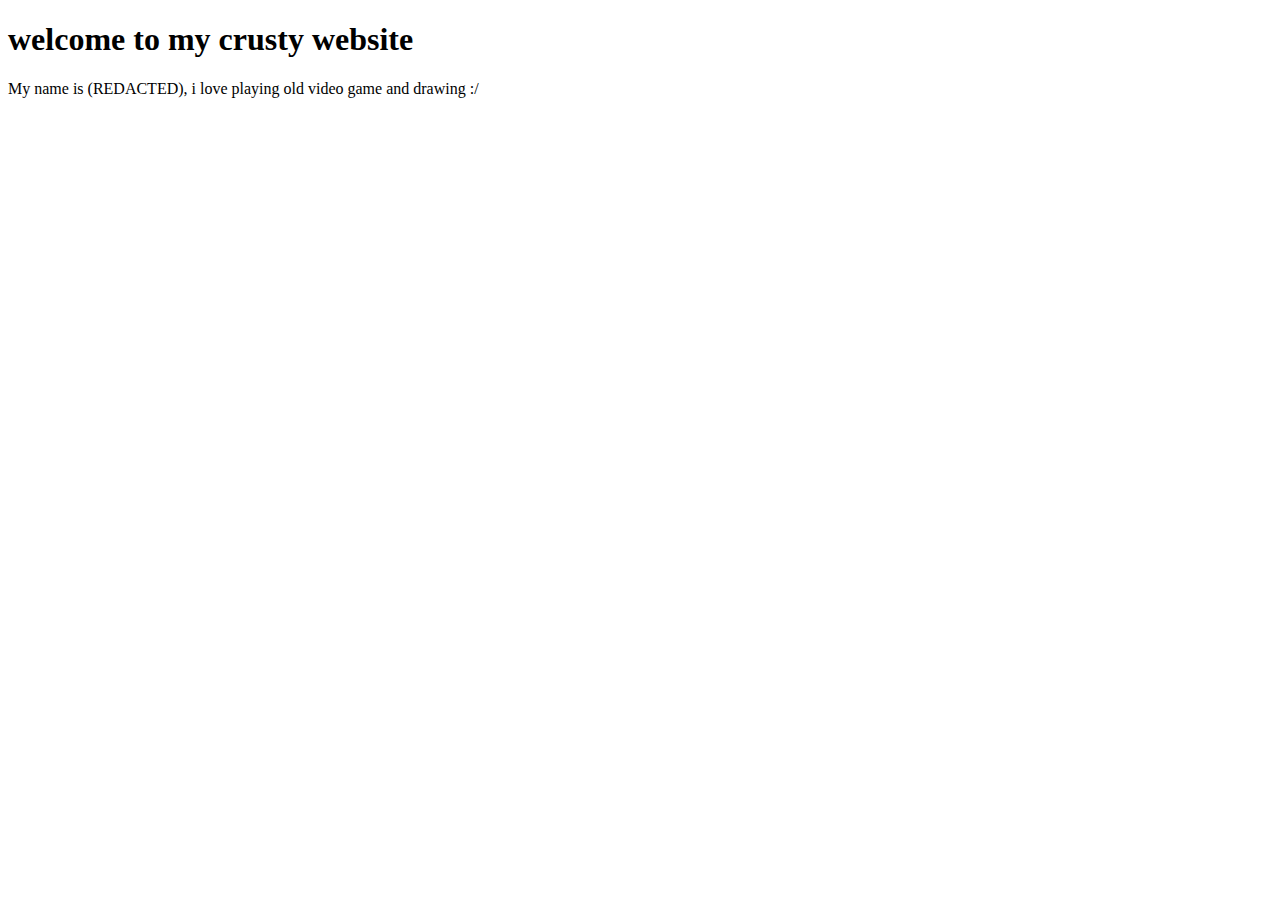
==== Index.html @ 35488425 "Update and rename README.md to Index.html" ====
<!DOCTYPE HTML>
<html> 
   <head>
     <title> my first freaking webpage </title>
   
   <meta charset= "utf-8">
   
   
   </head>  
   <body> 
  <h1> welcome to my crusty website </h1>
  <p> 
    My name is (REDACTED), i love playing old video game and drawing :/ 
  </p>  
   

   </body>
   
</html>
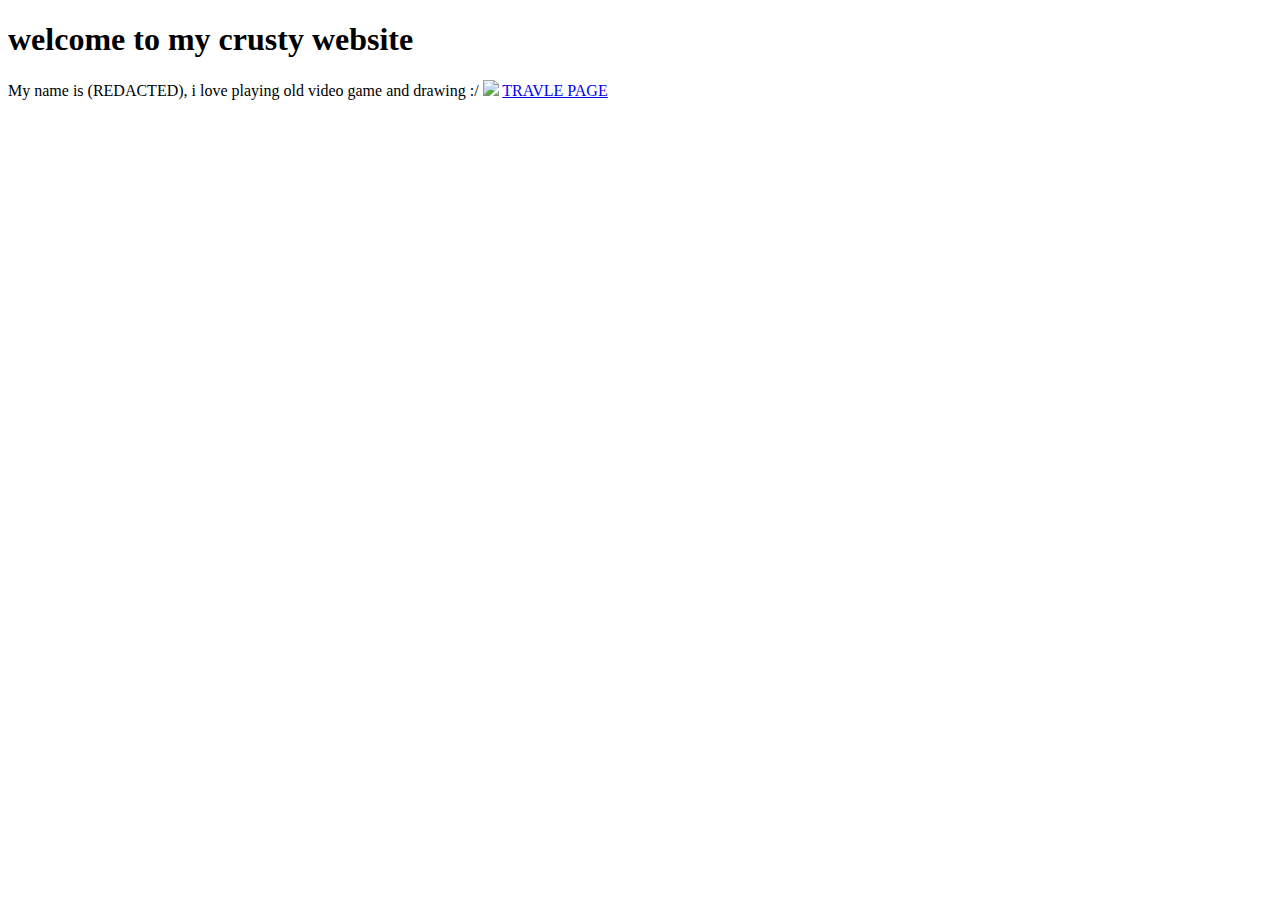
==== commit eec5a0b4: "Created link" ====
--- a/Index.html
+++ b/Index.html
@@ -11,9 +11,11 @@
   <h1> welcome to my crusty website </h1>
   <p> 
     My name is (REDACTED), i love playing old video game and drawing :/ 
+    <IMG src="memed-io-output.jpeg\Images"
   </p>  
-   
-
+  
+   <a href ="travle page.html">
+   			TRAVLE PAGE
    </body>
    
 </html>
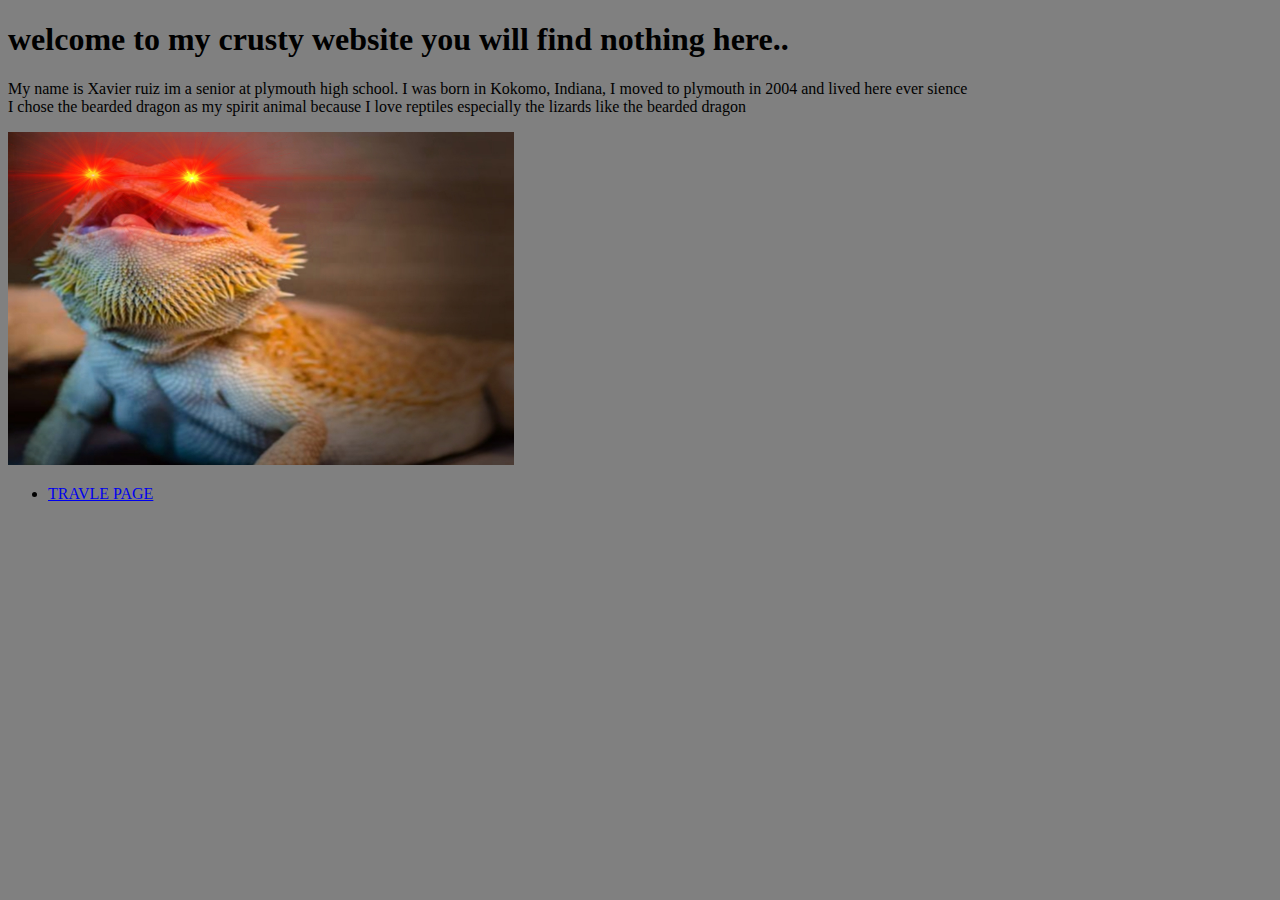
==== commit 4287fe1e: "rev.3" ====
--- a/Index.html
+++ b/Index.html
@@ -7,15 +7,43 @@
    
    
    </head>  
+   
    <body> 
-  <h1> welcome to my crusty website </h1>
+  
+  <style>
+  body
+   {
+   
+   background-color: gray;
+  
+  
+   }
+     </style>
+     
+     
+      
+  <h1> welcome to my crusty website you will find nothing here.. </h1>
   <p> 
-    My name is (REDACTED), i love playing old video game and drawing :/ 
-    <IMG src="memed-io-output.jpeg\Images"
+    My name is Xavier ruiz im a senior at plymouth high school. I was born in Kokomo, Indiana,  
+     I moved to plymouth in 2004 and lived here ever sience 
+<br>
+   
+    I chose the bearded dragon as my spirit animal because I love reptiles especially the lizards like the bearded dragon
+<br>
+ 
+ 
   </p>  
   
-   <a href ="travle page.html">
-   			TRAVLE PAGE
+  
+<IMG class="center"   src="Images/memed-io-output.jpeg" alt="The bearded dragon!!" width="40%"
+  
    </body>
    
+   <ul class="nav">
+        	<li>  <a href ="travle page.html">
+   			TRAVLE PAGE
+        	
+        	</li>
+   
 </html>
+
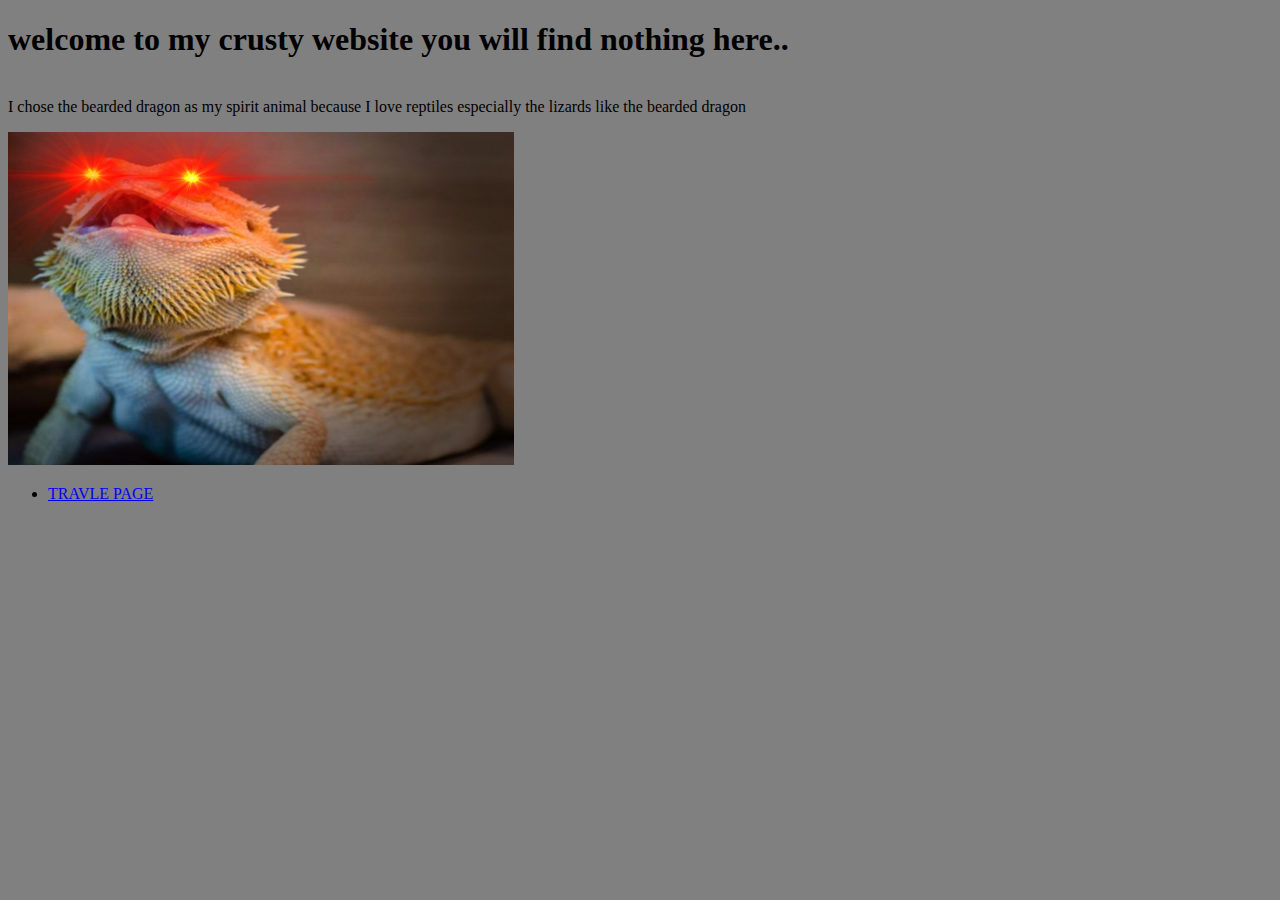
==== commit d37d7a43: "incomplete style sheet" ====
--- a/Index.html
+++ b/Index.html
@@ -24,8 +24,7 @@
       
   <h1> welcome to my crusty website you will find nothing here.. </h1>
   <p> 
-    My name is Xavier ruiz im a senior at plymouth high school. I was born in Kokomo, Indiana,  
-     I moved to plymouth in 2004 and lived here ever sience 
+    
 <br>
    
     I chose the bearded dragon as my spirit animal because I love reptiles especially the lizards like the bearded dragon
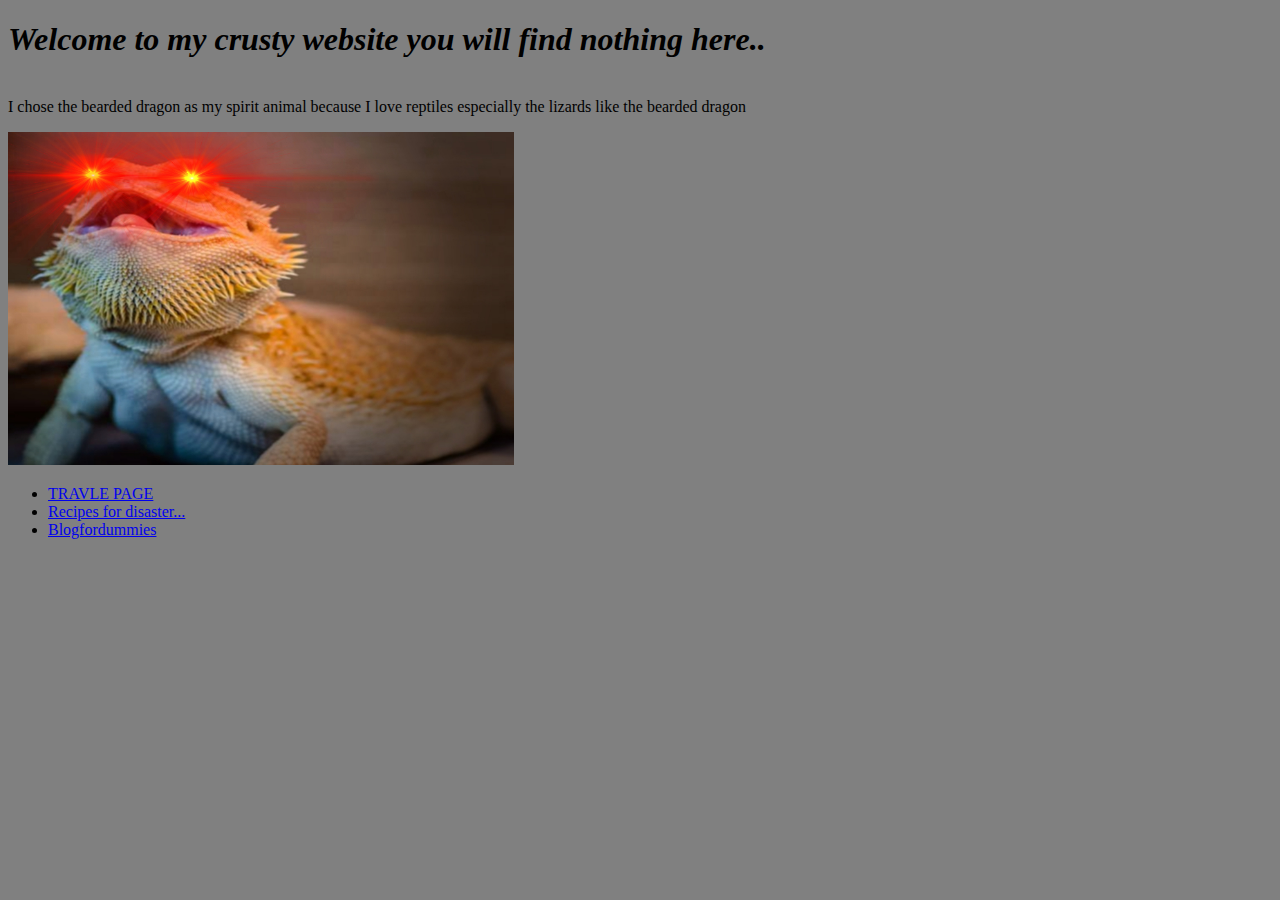
==== commit d0a22153: "Added a blog page" ====
--- a/Index.html
+++ b/Index.html
@@ -20,9 +20,9 @@
    }
      </style>
      
-     
+
       
-  <h1> welcome to my crusty website you will find nothing here.. </h1>
+  <h1> <em>Welcome to my crusty website you will find nothing here.. </em> </h1>
   <p> 
     
 <br>
@@ -43,6 +43,15 @@
    			TRAVLE PAGE
         	
         	</li>
-   
+        	
+        	<li> <a href = "COOK BOOK.html">
+        	Recipes for disaster...
+        	</li>
+        	
+        	<li> <a href = Blogfordummies.html>
+        	Blogfordummies
+        	</li>	
+        
+   </ul>
 </html>
 
